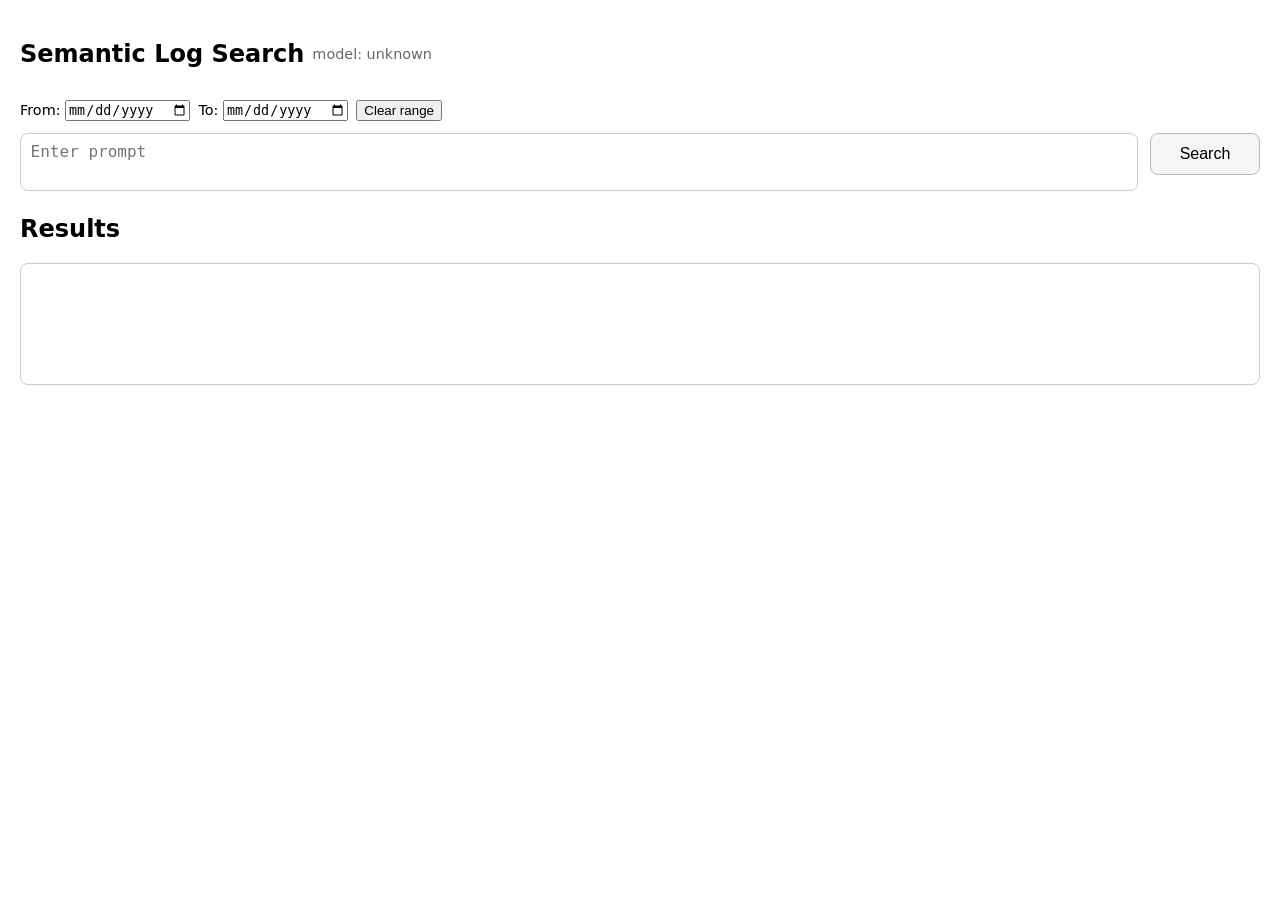
==== index.html @ e13d5b45 "llm analysis, curl only" ====
<!doctype html>
<html>
<head>
  <meta charset="utf-8" />
  <title>Semantic LLM Search</title>
  <meta name="viewport" content="width=device-width, initial-scale=1" />
  <style>
    :root { --gap: 0.75rem; }
    body { font-family: system-ui, sans-serif; margin: 1.25rem; }
    .row { margin-bottom: var(--gap); }
    .muted { color: #666; font-size: .9rem; }
    .bar { display:flex; align-items:center; gap:.5rem; }

    .prompt-line { display:flex; align-items:flex-start; gap:var(--gap); flex-wrap:wrap; }
    .prompt-wrap { flex:1 1 320px; max-width:90vw; }
    textarea#prompt {
      width:100%; font-size:1rem; line-height:1.3; padding:.5rem .6rem;
      border:1px solid #ccc; border-radius:.5rem; resize:none; overflow:hidden;
      min-height:2.4rem; max-height:40vh; box-sizing:border-box;
      white-space:pre-wrap; word-break:break-word;
    }
    #send {
      flex:0 0 auto; width:110px; height:2.6rem; font-size:1rem;
      border:1px solid #bbb; border-radius:.5rem; background:#f5f5f5; cursor:pointer;
    }
    #send:disabled { opacity:.6; cursor:not-allowed; }

    .date-range { display:flex; align-items:center; flex-wrap:wrap; gap:0.5rem; }
    .date-range label { font-size:.9rem; }

    .out {
      white-space:pre-wrap; border:1px solid #ccc; padding:.75rem;
      border-radius:.5rem; min-height:6rem; max-width:100%;
      font-family: ui-monospace, SFMono-Regular, Menlo, Monaco, Consolas, "Liberation Mono", "Courier New", monospace;
      font-size:.9rem;
    }
    .out.waiting { color:#666; }
  </style>
</head>
<body>
  <div class="bar row">
    <h2>Semantic Log Search</h2>
    <span id="modelName" class="muted">model: loading…</span>
  </div>

  <div class="row date-range">
    <label>
      From:
      <input type="date" id="dateFrom">
    </label>
    <label>
      To:
      <input type="date" id="dateTo">
    </label>
    <button type="button" id="clearRange">Clear range</button>
  </div>

  <div class="row prompt-line">
    <div class="prompt-wrap">
      <textarea id="prompt" placeholder="Enter prompt"></textarea>
    </div>
    <button id="send" type="button">Search</button>
  </div>

  <div class="row muted" id="timing"></div>

  <h2>Results</h2>
  <div id="response" class="out"></div>

  <script>
    const prompts = document.getElementById('prompt');
    const responses = document.getElementById('response');
    const btn = document.getElementById('send');
    const timings = document.getElementById('timing');
    const models = document.getElementById('modelName');
    const dateFrom = document.getElementById('dateFrom');
    const dateTo = document.getElementById('dateTo');
    const clearRangeBtn = document.getElementById('clearRange');

    // Model name
    (async () => {
      try {
        const r = await fetch('/api/model');
        const j = await r.json();
        models.textContent = 'model: ' + (j.model || 'unknown');
      } catch {
        models.textContent = 'model: unknown';
      }
    })();

    function autoresize() {
      prompts.style.height = 'auto';
      prompts.style.height = Math.min(prompts.scrollHeight, window.innerHeight * 0.4) + 'px';
    }
    prompts.addEventListener('input', autoresize);
    autoresize();

    clearRangeBtn.addEventListener('click', () => {
      dateFrom.value = '';
      dateTo.value = '';
    });

    async function send() {
      const query = prompts.value.trim();
      if (!query) return;

      btn.disabled = true;
      responses.textContent = 'Waiting for search results…';
      responses.classList.add('waiting');
      timings.textContent = '';

      const payload = {
        query,
        createdDateFrom: dateFrom.value || null,  // yyyy-MM-dd or null
        createdDateTo: dateTo.value || null
      };

      const t0 = performance.now();
      try {
        const res = await fetch('/api/search/semantic', {
          method: 'POST',
          headers: { 'Content-Type': 'application/json' },
          body: JSON.stringify(payload),
        });
        const t1 = performance.now();

        const totalSec = ((t1 - t0) / 1000).toFixed(2);
        timings.textContent = `Total Time: ${totalSec} s`;

        const text = await res.text();
        let data;
        try { data = JSON.parse(text); } catch {}

        if (!res.ok) {
          responses.textContent = 'Error ' + res.status + ': ' + (data?.message || text);
        } else {
          responses.textContent = JSON.stringify(data, null, 2);
        }
        responses.classList.remove('waiting');
      } catch (err) {
        responses.textContent = 'Error: ' + err.message;
        responses.classList.remove('waiting');
      } finally {
        btn.disabled = false;
      }
    }

    btn.addEventListener('click', send);
    prompts.addEventListener('keydown', (e) => {
      if (e.key === 'Enter' && !e.shiftKey) {
        e.preventDefault();
        send();
      }
    });
  </script>
</body>
</html>
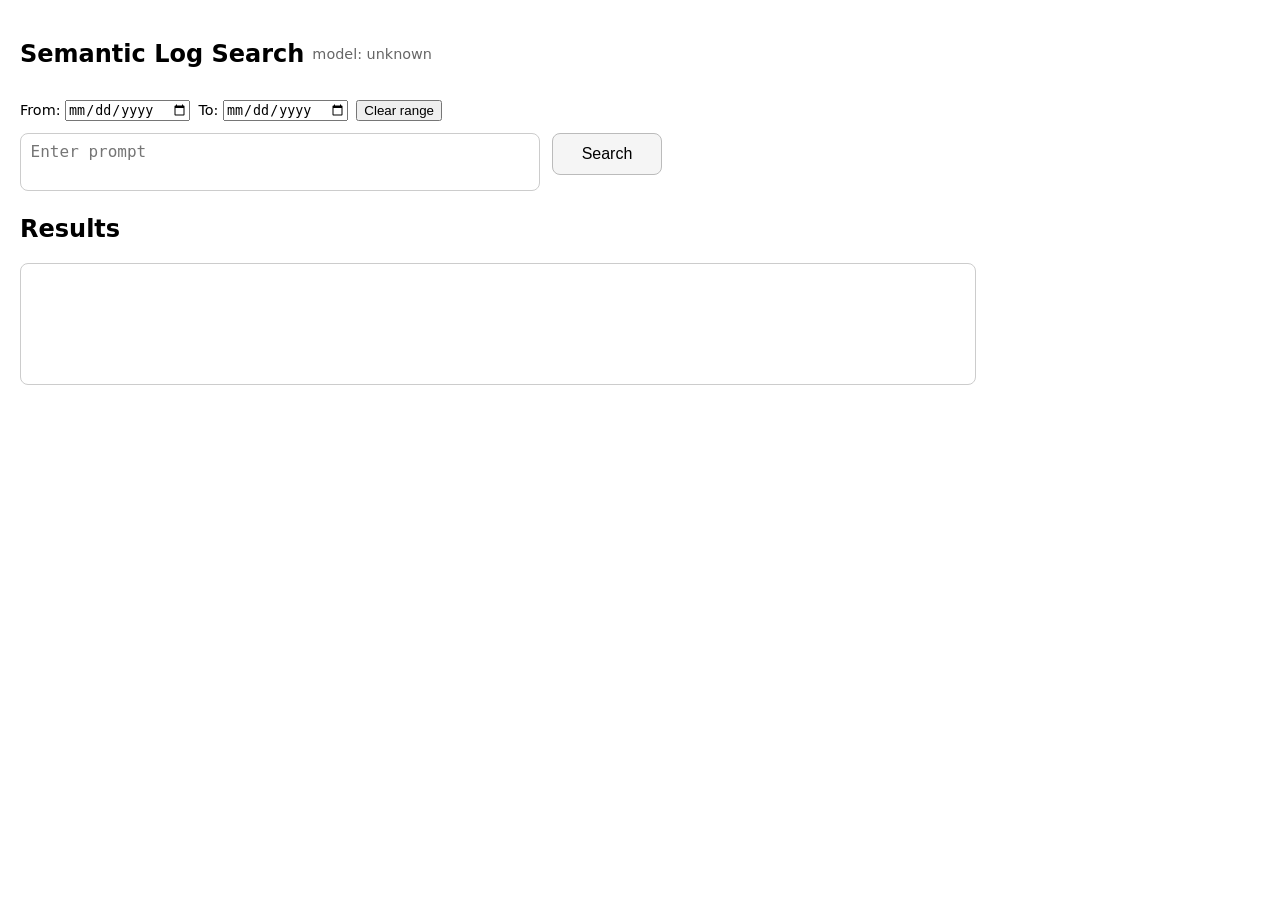
==== commit 1df90e5d: "LML analysis UI" ====
--- a/index.html
+++ b/index.html
@@ -11,8 +11,8 @@
     .muted { color: #666; font-size: .9rem; }
     .bar { display:flex; align-items:center; gap:.5rem; }
 
-    .prompt-line { display:flex; align-items:flex-start; gap:var(--gap); flex-wrap:wrap; }
-    .prompt-wrap { flex:1 1 320px; max-width:90vw; }
+    .prompt-line { display:flex; align-items:flex-start; gap:var(--gap); }
+    .prompt-wrap { flex:0 1 auto; width:520px; max-width:90vw; }
     textarea#prompt {
       width:100%; font-size:1rem; line-height:1.3; padding:.5rem .6rem;
       border:1px solid #ccc; border-radius:.5rem; resize:none; overflow:hidden;
@@ -30,9 +30,7 @@
 
     .out {
       white-space:pre-wrap; border:1px solid #ccc; padding:.75rem;
-      border-radius:.5rem; min-height:6rem; max-width:100%;
-      font-family: ui-monospace, SFMono-Regular, Menlo, Monaco, Consolas, "Liberation Mono", "Courier New", monospace;
-      font-size:.9rem;
+      border-radius:.5rem; min-height:6rem; max-width:75%;
     }
     .out.waiting { color:#666; }
   </style>
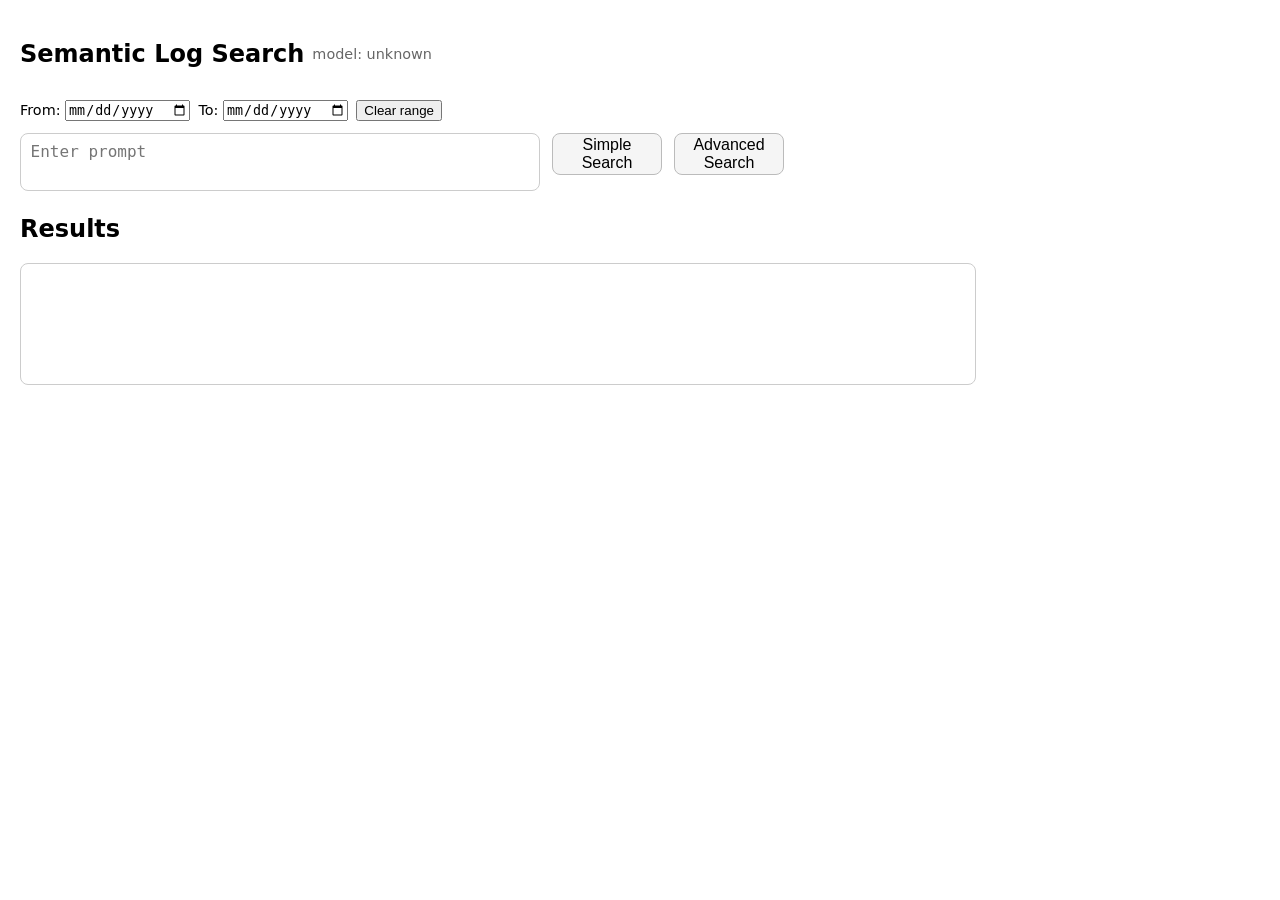
==== commit 80418fa6: "decoupling initial hits & analysis" ====
--- a/index.html
+++ b/index.html
@@ -19,11 +19,11 @@
       min-height:2.4rem; max-height:40vh; box-sizing:border-box;
       white-space:pre-wrap; word-break:break-word;
     }
-    #send {
+    #simpleSearch, #advancedSearch {
       flex:0 0 auto; width:110px; height:2.6rem; font-size:1rem;
       border:1px solid #bbb; border-radius:.5rem; background:#f5f5f5; cursor:pointer;
     }
-    #send:disabled { opacity:.6; cursor:not-allowed; }
+    #simpleSearch:disabled, #advancedSearch:disabled { opacity:.6; cursor:not-allowed; }
 
     .date-range { display:flex; align-items:center; flex-wrap:wrap; gap:0.5rem; }
     .date-range label { font-size:.9rem; }
@@ -57,7 +57,8 @@
     <div class="prompt-wrap">
       <textarea id="prompt" placeholder="Enter prompt"></textarea>
     </div>
-    <button id="send" type="button">Search</button>
+    <button id="simpleSearch" type="button">Simple Search</button>
+    <button id="advancedSearch" type="button">Advanced Search</button>
   </div>
 
   <div class="row muted" id="timing"></div>
@@ -65,15 +66,22 @@
   <h2>Results</h2>
   <div id="response" class="out"></div>
 
+  <div id="analysisSection" style="display:none;">
+  <h2>Analysis</h2>
+  <div id="analysis" class="out"></div>
+</div>
   <script>
     const prompts = document.getElementById('prompt');
     const responses = document.getElementById('response');
-    const btn = document.getElementById('send');
+    const simpleBtn = document.getElementById('simpleSearch');
+    const advancedBtn = document.getElementById('advancedSearch');
     const timings = document.getElementById('timing');
     const models = document.getElementById('modelName');
     const dateFrom = document.getElementById('dateFrom');
     const dateTo = document.getElementById('dateTo');
     const clearRangeBtn = document.getElementById('clearRange');
+    const analysisSection = document.getElementById('analysisSection');
+    const analysisDiv = document.getElementById('analysis');
 
     // Model name
     (async () => {
@@ -98,13 +106,15 @@
       dateTo.value = '';
     });
 
-    async function send() {
+    async function simpleSearch() {
       const query = prompts.value.trim();
       if (!query) return;
 
-      btn.disabled = true;
+      simpleBtn.disabled = true;
+      advancedBtn.disabled = true;
       responses.textContent = 'Waiting for search results…';
       responses.classList.add('waiting');
+      analysisSection.style.display = 'none';
       timings.textContent = '';
 
       const payload = {
@@ -123,7 +133,7 @@
         const t1 = performance.now();
 
         const totalSec = ((t1 - t0) / 1000).toFixed(2);
-        timings.textContent = `Total Time: ${totalSec} s`;
+        timings.textContent = `Search Time: ${totalSec} s`;
 
         const text = await res.text();
         let data;
@@ -139,15 +149,106 @@
         responses.textContent = 'Error: ' + err.message;
         responses.classList.remove('waiting');
       } finally {
-        btn.disabled = false;
-      }
-    }
-
-    btn.addEventListener('click', send);
+        simpleBtn.disabled = false;
+        advancedBtn.disabled = false;
+      }
+    }
+// Advanced Search - gets hits + analysis
+  async function advancedSearch() {
+    const query = prompts.value.trim();
+    if (!query) return;
+
+    simpleBtn.disabled = true;
+    advancedBtn.disabled = true;
+    responses.textContent = 'Waiting for search results…';
+    responses.classList.add('waiting');
+    analysisSection.style.display = 'none';
+    timings.textContent = '';
+
+    const payload = {
+      query,
+      createdDateFrom: dateFrom.value || null,
+      createdDateTo: dateTo.value || null
+    };
+
+    const t0 = performance.now();
+    let searchData = null;
+
+    try {
+      // Step 1: Get search results
+      const searchRes = await fetch('/api/search/semantic', {
+        method: 'POST',
+        headers: { 'Content-Type': 'application/json' },
+        body: JSON.stringify(payload),
+      });
+      const t1 = performance.now();
+
+      const searchText = await searchRes.text();
+      try { searchData = JSON.parse(searchText); } catch {}
+
+      if (!searchRes.ok) {
+        responses.textContent = 'Error ' + searchRes.status + ': ' + (searchData?.message || searchText);
+        responses.classList.remove('waiting');
+        return;
+      }
+
+      // Display hits immediately
+      responses.textContent = JSON.stringify(searchData, null, 2);
+      responses.classList.remove('waiting');
+
+      const searchSec = ((t1 - t0) / 1000).toFixed(2);
+      timings.textContent = `Search Time: ${searchSec} s | Analyzing...`;
+
+      // Get analysis of results
+      analysisSection.style.display = 'block';
+      analysisDiv.textContent = 'Analyzing results...';
+      analysisDiv.classList.add('waiting');
+
+      const analysisRes = await fetch('/api/search/analyze', {
+        method: 'POST',
+        headers: { 'Content-Type': 'application/json' },
+        body: JSON.stringify({
+          query: query,
+          hits: searchData.hits
+        }),
+      });
+      const t2 = performance.now();
+
+      const analysisText = await analysisRes.text();
+      let analysisData;
+      try { analysisData = JSON.parse(analysisText); } catch {}
+
+      if (!analysisRes.ok) {
+        analysisDiv.textContent = 'Error ' + analysisRes.status + ': ' + (analysisData?.message || analysisText);
+      } else {
+        analysisDiv.textContent = analysisData.analysis || 'No analysis available';
+      }
+      analysisDiv.classList.remove('waiting');
+
+      const analysisSec = ((t2 - t1) / 1000).toFixed(2);
+      const totalSec = ((t2 - t0) / 1000).toFixed(2);
+      timings.textContent = `Search: ${searchSec} s | Analysis: ${analysisSec} s | Total: ${totalSec} s`;
+    
+    } catch (err) {
+      if (!searchData) {
+        responses.textContent = 'Error: ' + err.message;
+        responses.classList.remove('waiting');
+      } else {
+        analysisDiv.textContent = 'Error getting analysis: ' + err.message;
+        analysisDiv.classList.remove('waiting');
+      }
+    } finally {
+      simpleBtn.disabled = false;
+      advancedBtn.disabled = false;
+    }
+  }
+
+  simpleBtn.addEventListener('click', simpleSearch);
+  advancedBtn.addEventListener('click', advancedSearch);
     prompts.addEventListener('keydown', (e) => {
       if (e.key === 'Enter' && !e.shiftKey) {
         e.preventDefault();
-        send();
+        simpleSearch();
       }
     });
   </script>
